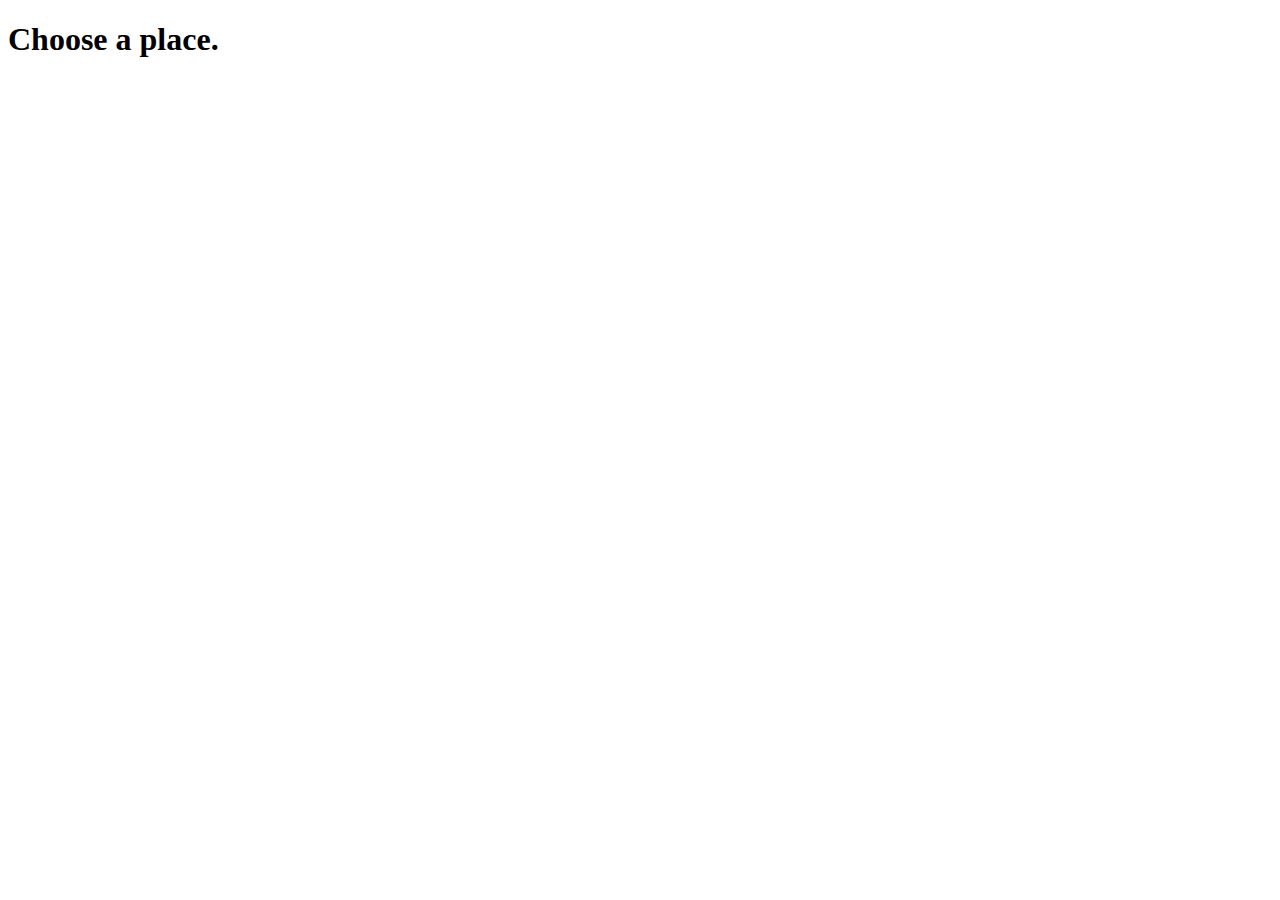
==== index.html @ 1b94a5dc "made repository" ====
<!DOCTYPE html>
<html lang="en">
  <head>
    <meta charset="UTF-8" />
    <meta http-equiv="X-UA-Compatible" content="IE=edge" />
    <meta name="viewport" content="width=device-width, initial-scale=1.0" />
    <title>Timezone</title>
    <link
      href="https://cdn.jsdelivr.net/npm/bootstrap@5.1.3/dist/css/bootstrap.min.css"
      rel="stylesheet"
      integrity="sha384-1BmE4kWBq78iYhFldvKuhfTAU6auU8tT94WrHftjDbrCEXSU1oBoqyl2QvZ6jIW3"
      crossorigin="anonymous"
    />
    <link rel="stylesheet" href="src/index.css" />
  </head>
  <body>
    <h1>
      Choose a place.
    </h1>
    <form>
    </form>
  </body>
  <script src="src/index.js"></script>
</html>
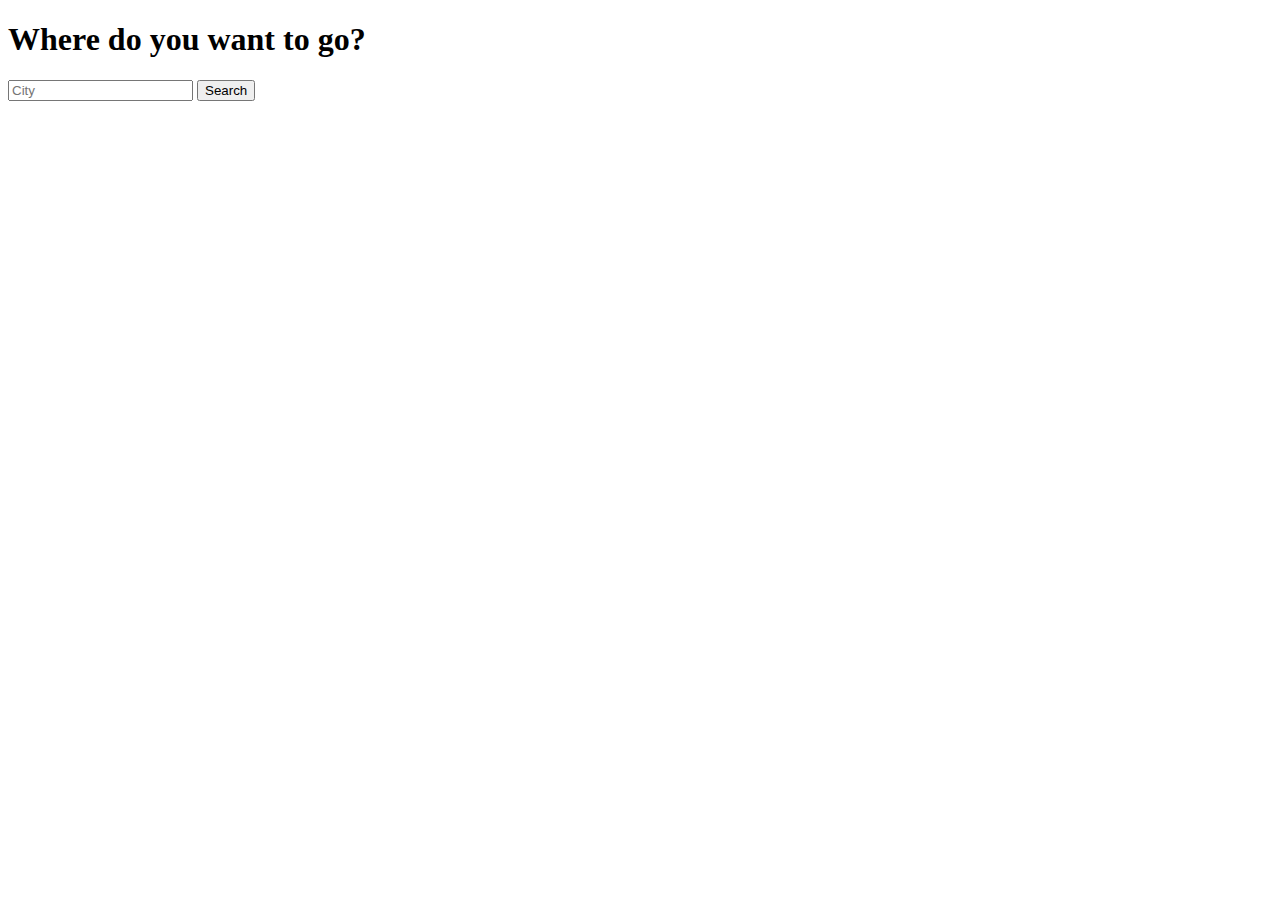
==== commit a3d8c984: "updated" ====
--- a/index.html
+++ b/index.html
@@ -15,9 +15,11 @@
   </head>
   <body>
     <h1>
-      Choose a place.
+     Where do you want to go?
     </h1>
-    <form>
+    <form id="search-form">
+      <input type="Text" placeholder="City" id="city" />
+      <input type="Submit" value="Search" id="search" />
     </form>
   </body>
   <script src="src/index.js"></script>
--- a/src/index.css
+++ b/src/index.css
@@ -0,0 +1,7 @@
+body {
+    background-image: url("https://images.pexels.com/photos/1037993/pexels-photo-1037993.jpeg?auto=compress&cs=tinysrgb&w=800");
+    background-repeat: no-repeat;
+    background-attachment: fixed;
+    background-color: transparent !important;
+    background-size: cover;
+  }